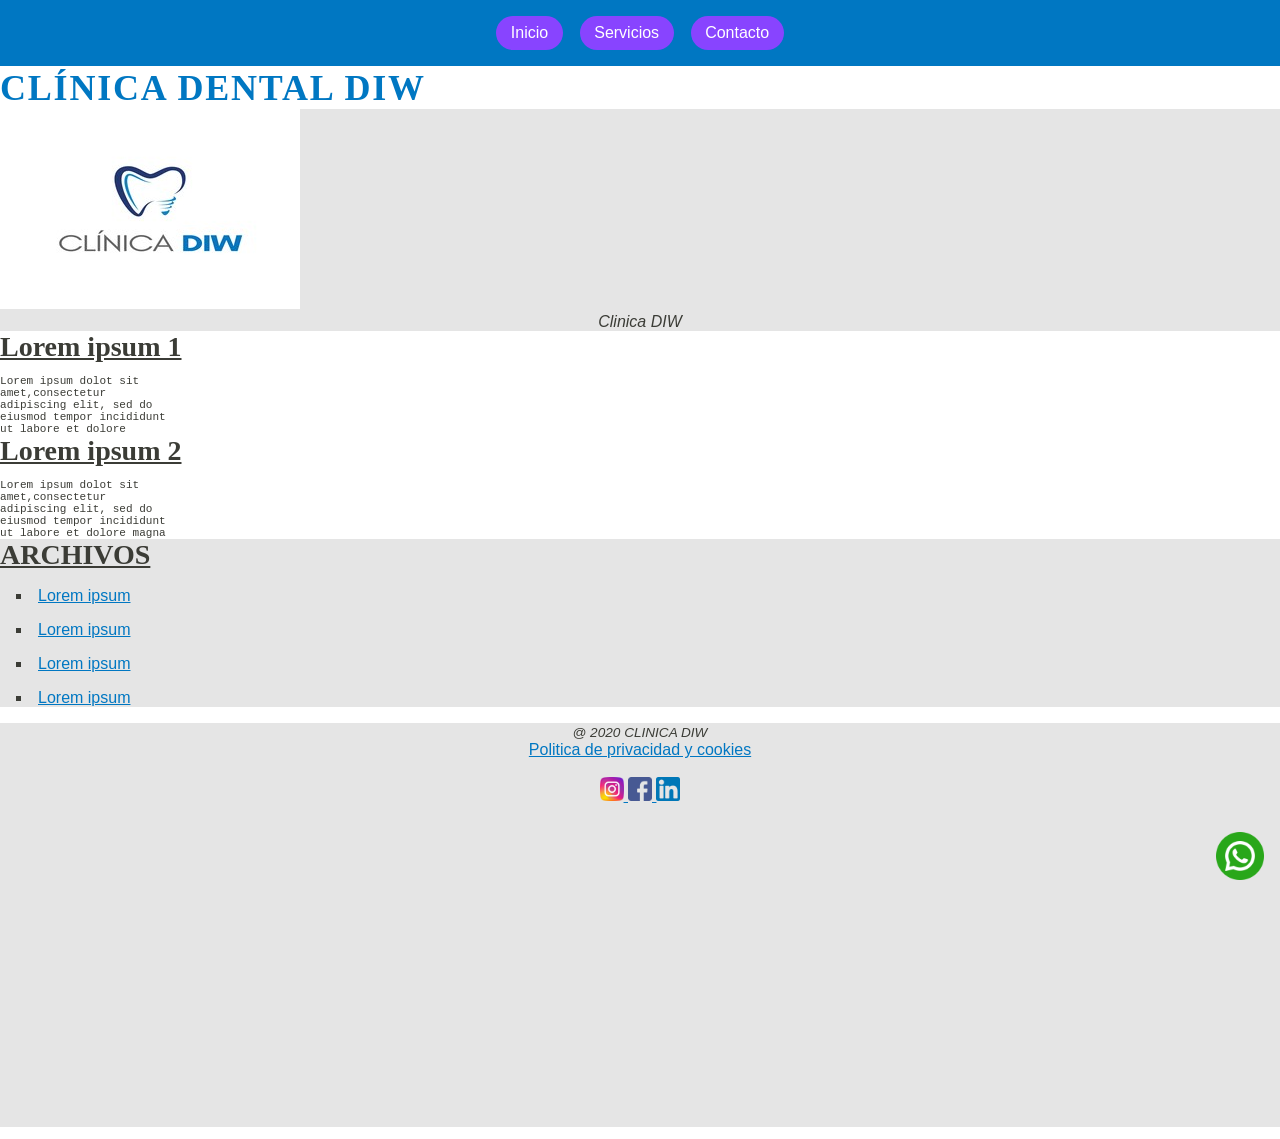
==== index.html @ 5e55195e "Paso archivos de practica anterior a github practica 4" ====
<!DOCTYPE html><!--Indica que el documento está bajo el estándar de HTML5.-->
<html lang="es"> <!--Representa la raíz del documento HTML. Contiene los elementos <head> y <body>. Es importante añadir el atributo lang para especificar el idioma del contenido--> 
    <head> <!--Contiene metadatos sobre el documento, como enlaces a hojas de estilo, scripts y otras configuraciones que no son visibles para el usuario-->   
        <title>Clinica Dental DIW</title><!--Representa el título del documento. Se muestra en la barra superior del navegador.-->
        <!--Define los metadatos del documento, como la codificación de caracteres (charset="UTF-8"), la descripción (name="description") o el autor.-->    
        <meta charset="UTF-8">
        <meta name="description" content="Tu clinica dental ahora en Alicante.Conoce nuestros servicios y pide cita sin compromiso.Dejate cuidar por nuestros profesionales"> 
        <meta name="keywords" content="dientes,dentista"> 
        <meta name="author" content="Asensio Rebollo">
        <meta name="viewport" content="width=device-width,initial-scale=1.0">
        <link rel="shortcut icon" type="image/x-icon" href="assets/images/logo_clinica_diw_300x200.ico">
        <link rel="stylesheet" href="assets/css/style.css">
    </head> 
<body>
     <h1>Clínica Dental DIW</h1>     
    <!--Cabecera-->
    <header>
        <!-- Elementos <figure> y <figurecaption>-->
        <figure>
            <a href="index.html">
             <img src="assets/images/logo_clinica_diw_300x200.jpg" alt="Logotipo de Clinica DIW de index">   
            </a>
        <figcaption>Clinica DIW</figcaption>
        </figure>   
       
    </header>
     <!--Navegación-->
    <nav>
        <ul>
        <li><a href="#">Inicio</a></li>
        <li><a href="servicios.html">Servicios</a></li>
        <li><a href="contacto.html">Contacto</a></li>
        </ul>
    </nav>
     <!--Sección-->
    <section>
         <!--Articulos-->
        <article>
        <h2>Lorem ipsum 1</h2> 
<pre>  <!-- PRE Indica que su contenido está preformateado y que este formato debe ser preservado-->
Lorem ipsum dolot sit
amet,consectetur
adipiscing elit, sed do
eiusmod tempor incididunt
ut labore et dolore
</pre>   
        </article>
        <article>
            <h2>Lorem ipsum 2</h2>  
 <pre>  
Lorem ipsum dolot sit
amet,consectetur
adipiscing elit, sed do
eiusmod tempor incididunt
ut labore et dolore magna
</pre>     
        </article>
    </section> 
     <!--Aside-->
        <aside>
            <h2>ARCHIVOS</h2><!-- cambio a h2 mejor que h3-->
            <ol>
                <li><a href="#">Lorem ipsum</a></li>
                <li><a href="#">Lorem ipsum</a></li>
                <li><a href="#">Lorem ipsum</a></li>
                <li><a href="#">Lorem ipsum</a></li>
            </ol>
        </aside>
     <!--Footer-->
    <footer>
        
            <small>@ 2020 CLINICA DIW</small>
            <br>
        <!-- Abrir enlace en una página aparte -->
            <a href="privacidad.html" target="_blank">Politica de privacidad y cookies    
            </a><br><br>
            <!--cambio nombre clase-->
            <a class="whatsapp" href="https://www.whatsapp.com/?lang=es">
                <img src="assets/images/whatsapp.png" alt="Clinica DIW en whatsapp" title="whatsapp" width="24" height="24">
            </a>
            <!--cambio nombre clase-->
            <a href="https://www.instagram.com/">
                <img src="assets/images/instagram.png" alt="Clinica DIW en instagram" title="Instagram" width="24" height="24">
            </a>
            <a href="https://www.facebook.com/">
                <img src="assets/images/facebook.png" alt="Clinica DIW en facebook" title="Facebook" width="24" height="24">
            </a>
            <a href="https://www.linkedin.com/">
                <img src="assets/images/linkedin.png" alt="Clinica DIW en linkedin" title="linkedin" width="24" height="24">
             </a><br><br>
             <iframe title="Mapa de ubicacion de clinica" src="https://www.google.com/maps/embed?pb=!1m18!1m12!1m3!1d4425.983877874172!2d-0.516318954870003!3d38.33409222716128!2m3!1f0!2f0!3f0!3m2!1i1024!2i768!4f13.1!3m3!1m2!1s0xd62370e5b0c15f1%3A0x91f6bc3a8100bda5!2sIES%20MARE%20NOSTRUM%20CALLE%20PANAM%C3%81%2022%20ALICANTE!5e0!3m2!1ses!2ses!4v1792260594116!5m2!1ses!2ses" width="400" height="300" style="border:0;" allowfullscreen="" loading="lazy" referrerpolicy="strict-origin-when-cross-origin"></iframe>
    </footer>
</body>
</html>
<!--Probando-->
---- assets/css/style.css ----
/*Actividad 3.1*/
*{
    margin:0;/*margen externo*/
    padding:0;/*margen interno*/
}
/*Actividad 4.1*/
body{
    font-size:1em;
   
}
h1{
    font-size: 2.25em;/*tamaño letra h1*/   
}
h2{
    font-size: 1.75em;/*tamaño letra h2*/  
}
h3{
    font-size: 1.37em;/*tamaño letra h3*/   
}
h4{
    font-size: 1.25em;/*tamaño letra h4*/    
}
figcaption,label,caption,nav a{
    font-size: 1em;/*tamaño letra p*/
}
pre,small{
    font-size: 0.85em;
}

/*Actividad 5.1*/
body{
color:#3B3C36;/*gris grafito*/
background-color:white;/*color de fondo*/
}
h1{
color:#0077c2;
}
h2,h3,h4{
 color:#3B3C36;/*gris grafito*/
}
header{
    color:#3B3C36;
    background-color:#E5E5E5;
}
nav{
    background-color: #0077c2;
}
nav a{
   color:white;
}
aside{
    color:#3B3C36;
    background-color:#E5E5E5;
}
footer{
    color:#3B3C36;
    background-color:#E5E5E5;
}
section{
    color:#3B3C36;
}
article{
    color:#3B3C36;
}
#contacto{
color:#000000;
}
/*Texto*/
pre,small{
    color:#3B3C36;
}

/*Formulario*/
fieldset{
    color:#3B3C36;
    background-color:#E5E5E5;
}
legend{
    color:#0077c2;
}
input,textarea{
    color:#3B3C36;
    background-color:white;
}
/* botón de enviar */
.boton-enviar{
    color:#3B3C36;
    background-color: #f9d923;
}
/*Tablas*/
th{
    color:#ffffff;
    background-color: #0077c2;
}
td{
    color:#ffffff;
}
caption{
    color:#3B3C36;
}

/*Actividad 6.1*/
/*secciones*/

h1{
    text-transform: uppercase;/*mayusculas*/
    letter-spacing: 0.05em;/*espacio entre caracteres*/
}
h2{
    text-decoration: underline;
}

nav,footer{
    text-align: center;
}

#contacto{
    text-align: left;
}
/*Contenido y texto*/
p{
   line-height:1.5em;/*tamaño lineas*/
   text-align:justify;
}
pre{
    text-indent:1em;
}
figcaption{
    text-align: center;
}
/*Formulario*/
legend{
    text-transform: capitalize;
}
input,textarea{
    text-align:left;
}
.boton-enviar{
    text-transform: uppercase;
}
/*Tabla*/
th{
    text-align:center;
    text-transform: uppercase;
}
td{
    vertical-align: top;
}
caption{
    text-align: center;
    text-transform:uppercase ;
}
/*Actividad 7.1*/
/*Secciones*/
body{ font-family: Arial, Helvetica, sans-serif; }
h1,h2,h3,h4{
    font-family: "Times New Roman", Times, serif;
}

/*Contenido y textos*/
figcaption,small{
    font-style: italic;
}
/*Formularios*/
input, textarea{
    font-family: Arial, Helvetica, sans-serif;
    font-size: 1em;
}
 .boton-enviar{
    font-family: Arial, Helvetica, sans-serif;
    font-size: 1em;
    font-weight: bold;
 }
/*Tabla*/
caption{
    font-style:italic;
}
/*Actividad 8.1*/
/*Botonera nav*/
nav{
    padding: 1em;
}
nav ul{
list-style-type: none; /* Eliminamos los marcadores predeterminados*/
padding: 0; /* Eliminamos el relleno predeterminado */
}
nav li{
    display: inline-block;/*bloque en linea de los 3 elementos*/
}
/*nav en botonera*/
nav a{
    display:inline-block;
    padding: 0.5em 0.9em;
    background-color:#8844FF;
    border-radius: 50px;
    text-decoration: none; 
    margin:0em 0.4em 0em 0.4em;
}
/*Listas aside*/
aside ol{
    list-style-type: square;
    list-style-position: inside;/*se ven las viñetas*/
}
aside li{
    margin: 1em;/*separa los enlaces*/
}
/*Actividad 11.1*/
table{
    table-layout: auto; width: 100%;/*celda ajusta al texto*/
    border-collapse: collapse;
    margin: 3em 0em;
}
caption{
    caption-side: bottom;  /*Titulo abajo*/ 
}
th{
border:solid #3B3C36;
}
td{
border:solid #3B3C36;/*borde en td y th*/
text-align:center;/*texto centrado*/
}
/*Actividad 12.1*/
/*Menu fijo*/
body{
padding-top: 4.2em;/*para posicionar el menu fijo*/
} 
nav{
position:fixed;
z-index: 2;/*organiza elementos solapados*/
top: 0em;
left: 0em;
right: 0em;
}
/*Icono whatapp*/
.whatsapp{
    position:fixed;
    z-index: 2;
    bottom:1em;
    right: 1em;
}
.whatsapp img{
     width:3em;
    height:3em;  
}
/*Actividad 13.1*/
/*Filas tabla*/

table tr:first-child th{background-color:#0077c2;}
table tr:nth-child(odd) td{background-color: green;} /* Filas impares */
table tr:nth-child(even) td{ background-color: red;} /* Filas pares */
/*Enlaces en orden LVHA*/
a:link { color: #0077c2;}/*No visitado por el usuario*/
a:visited {color: #5b2bb5;}/*Visitado por el usuario*/
a:hover { color:greenyellow; text-decoration: underline;}/*Modifica el estilo cuando un elemento apuntador pasa por
encima*/
a:active {color:#3B3C36; background-color:#f9d923;}/*Se activa cuando el usuario pulsa el elemento*/

/*Enlaces para nav*/
nav a:link, nav a:visited{ color:white; background-color:#8844FF; }
nav a:hover, nav a:focus{ color:#3B3C36; background-color:#f9d923; text-decoration:none; }
nav a:active{ color:white; background-color:#0077c2; }

/*Enlaces para aside y footer*/
aside a:link, footer a:link{ color:#0077c2; }
aside a:visited, footer a:visited{ color:#5b2bb5; }
aside a:hover, footer a:hover{ color:#005a94; text-decoration:underline; }
aside a:active, footer a:active{ background-color:#f9d923; color:#3B3C36; }

/*Enlaces contacto*/
#contacto a:link{color: orange;}
#contacto a:visited{color:#5b2bb5;}
#contacto a:hover{color:greenyellow; text-decoration: underline;}
#contacto a:active{color:#3B3C36;background-color:#f9d923;}

/*Actividad 18.1*/
.campo{ margin-bottom:1em; }/*Sustituye a br*/
label{ display:inline-block;/*etiquetas en la misma linea*/
     width:12em; /*etiquetas misma ancho*/
     vertical-align:top; /*texto arriba*/
    }

/*no dejar pegado el formulario a la pantalla*/
fieldset{ max-width:40em;/*Tamaño maximo*/
     margin:2em auto; /*Se centra el bloque */
     padding:1.5em; /*espacio interior*/
     border:2px solid #0077c2; /*borde y esquinas*/
     border-radius:10px; 
    }
    
legend{ padding:0 0.5em; }/*relleno separa la línea del texto*/
input, textarea{ padding:0.5em; border:1px solid #3B3C36; border-radius:5px; }/*borde fino gris y esquinas  redondeadas */
input[type="text"], input[type="email"], input[type="tel"], input[type="number"], textarea{ width:18em; }/*Separa texto dentro del campo.*/
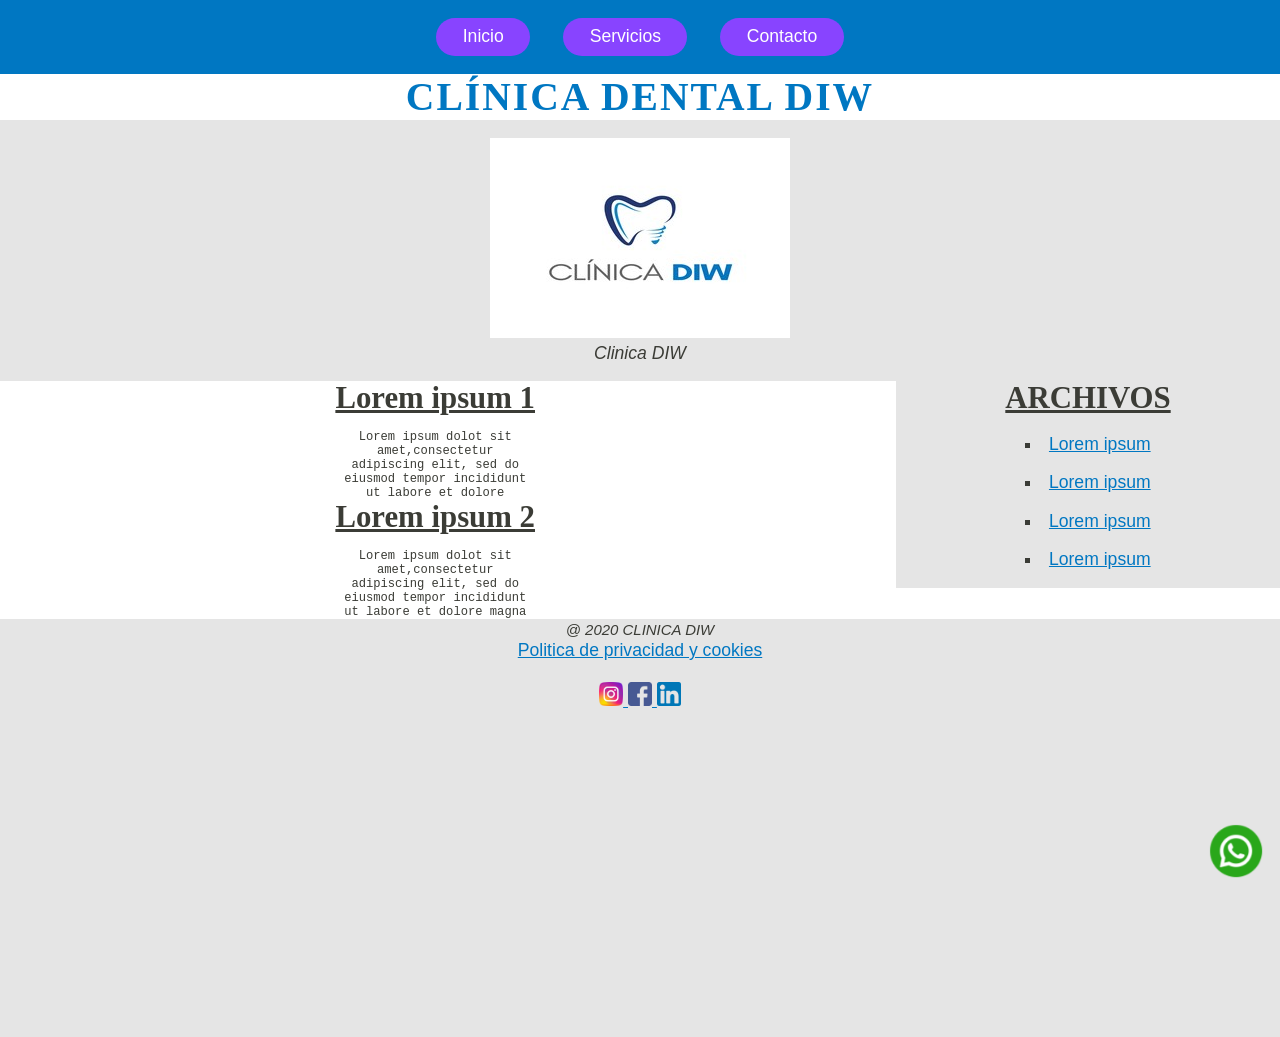
==== commit 5229b01c: "Añado link a las 4 paginas html" ====
--- a/index.html
+++ b/index.html
@@ -7,9 +7,10 @@
         <meta name="description" content="Tu clinica dental ahora en Alicante.Conoce nuestros servicios y pide cita sin compromiso.Dejate cuidar por nuestros profesionales"> 
         <meta name="keywords" content="dientes,dentista"> 
         <meta name="author" content="Asensio Rebollo">
-        <meta name="viewport" content="width=device-width,initial-scale=1.0">
+        <meta name="viewport" content="width=device-width,initial-scale=1.0"><!--Evita problemas con movil-->
         <link rel="shortcut icon" type="image/x-icon" href="assets/images/logo_clinica_diw_300x200.ico">
         <link rel="stylesheet" href="assets/css/style.css">
+        <link rel="stylesheet" href="assets/css/print.css" media="print"><!--actividad 4.2.1-->
     </head> 
 <body>
      <h1>Clínica Dental DIW</h1>     
--- a/assets/css/style.css
+++ b/assets/css/style.css
@@ -291,3 +291,79 @@
 legend{ padding:0 0.5em; }/*relleno separa la línea del texto*/
 input, textarea{ padding:0.5em; border:1px solid #3B3C36; border-radius:5px; }/*borde fino gris y esquinas  redondeadas */
 input[type="text"], input[type="email"], input[type="tel"], input[type="number"], textarea{ width:18em; }/*Separa texto dentro del campo.*/
+
+/*practica 4*/
+img,iframe{max-width: 100%;}
+
+/*privacidad*/
+#privacidad p, #privacidad h1{
+    max-width:800px;/*ancho*/
+    margin:1em auto;/*margen*/
+    padding:0px 16px;/*separacion de los lados*/
+    box-sizing:border-box;/*padding dentro del ancho*/
+}
+#privacidad p{
+    white-space:pre-line;/*respeta los saltos de linea*/
+    text-align:left;/*en listas, justificado queda con huecos feos*/
+}
+
+/*media queries Ordenador*/
+@media (min-width:1200px) {
+
+    body{ font-size: 1.1em; text-align:center;}
+    header{ text-align:center; padding:1em 0em; }/*logotipo centrado y con aire*/
+    nav a{ padding:0.5em 1.5em; margin:0em 0.8em; }/*botones del menu mas anchos y separados*/
+    section{ float:left; width:68%; }/*columna izquierda y tamaño*/
+    aside{ float:right; width:30%; }/*columna derecha.resto de tamaño con separacion entre section y aside*/
+    article{ float:none; width:auto; }/*los articulos uno debajo de otro*/
+    footer{ clear:both; }/*el footer se coloca debajo de las columnas*/
+    #servicios h2{ text-align:center; }/*titulo centrado*/
+    #servicios table{ width:90%; margin:3em auto; }/*tabla centrada con separacion a los lados*/
+    #servicios th, #servicios td{ padding:0.6em; }/*celdas mas anchas*/
+    form{ float:none; width:100%; }/*en contacto.html.formulario a la izquierda*/
+     #contacto{ float:none; width:auto; max-width:40em; padding:0em 1.5em; margin:0em auto 2em auto; }/*datos debajo, alineados con el formulario*/
+}
+/*media queries Tablet*/
+
+@media (min-width: 700px) and (max-width: 1199px){
+    
+    body{ font-size: 1em; text-align:center;}/* se baja a 1em el tamaño*/
+    header{ text-align:center; padding:1em 0em; }/*mantengo mismo diseño que en ordenador*/
+    nav a{ padding:0.5em 1.2em; margin:0em 0.5em; }/*bajo padding y margin*/
+    section{ float:left; width:65%; }/* overflow,oculto(recorta contenido)*/
+    article{ float:left; width:48%; }/*dos articulos en columnas*/
+    aside{ float:right; width:33%; }/*el aside baja debajo*/
+    footer{ clear:both; }
+    #servicios table{ width:100%; margin:2em 0em; table-layout:fixed; }/*tabla ancho a pantalla, 4 columnas iguales*/
+    #servicios th, #servicios td{ padding:0.4em; overflow-wrap:break-word; }/*el texto largo salta de linea*/
+    form{ float:none; width:100%; }/*formulario ancho 100%*/
+    #contacto{ float:none; width:auto; max-width:40em; padding:0em 1.5em; margin:0em auto 2em auto; }/*datos debajo, alineados con el formulario*/
+}
+
+/*media queries Movil*/
+
+@media (max-width: 699px){
+    body{ font-size:1em; padding-top:3.5em; }/*menu fijo mas bajo*/
+    h1{ font-size:1.6em; }/*tamaño fuente h1*/
+    h2{ font-size:1.4em; }/*tamaño fuente h2*/
+    header{ text-align:center; padding:0.5em 0em; }
+    section, aside{ float:none; width:100%; }
+    article{ float:none; width:100%; margin-left:0em; }
+    nav{ padding:0.5em; }
+    nav a{ padding:0.4em 0.6em; margin:0em 0.1em; }/*botones mas pequeños para que quepan*/
+    footer{ clear:both; }
+    iframe{ width:100%; }/*el mapa ocupa todo el ancho*/
+    .whatsapp img{ width:2.5em; height:2.5em; }
+    #servicios h2{ text-align:center; }
+    #servicios table{ width:100%; margin:1em 0em; table-layout:fixed; }
+    #servicios th, #servicios td{ 
+    font-size:0.75em;/*letra mas pequeña para que quepa el texto*/
+    padding:0.3em; 
+    border-width:1px;/*borde fino, ocupa menos sitio*/
+    overflow-wrap:break-word;/*las palabras largas saltan de linea*/
+    }
+    form{ float:none; width:100%; }
+    #contacto{ float:none; width:100%; padding:0em 1em; box-sizing:border-box; }/*datos debajo, sin tocar los bordes*/
+    #contacto p{ text-align:left; }/*sin justificar, para que no haya huecos entre palabras*/
+}
+/*Servicios*/
--- a/assets/css/print.css
+++ b/assets/css/print.css
@@ -0,0 +1,7 @@
+
+header,
+footer,
+nav,
+aside{
+    display:none;
+}
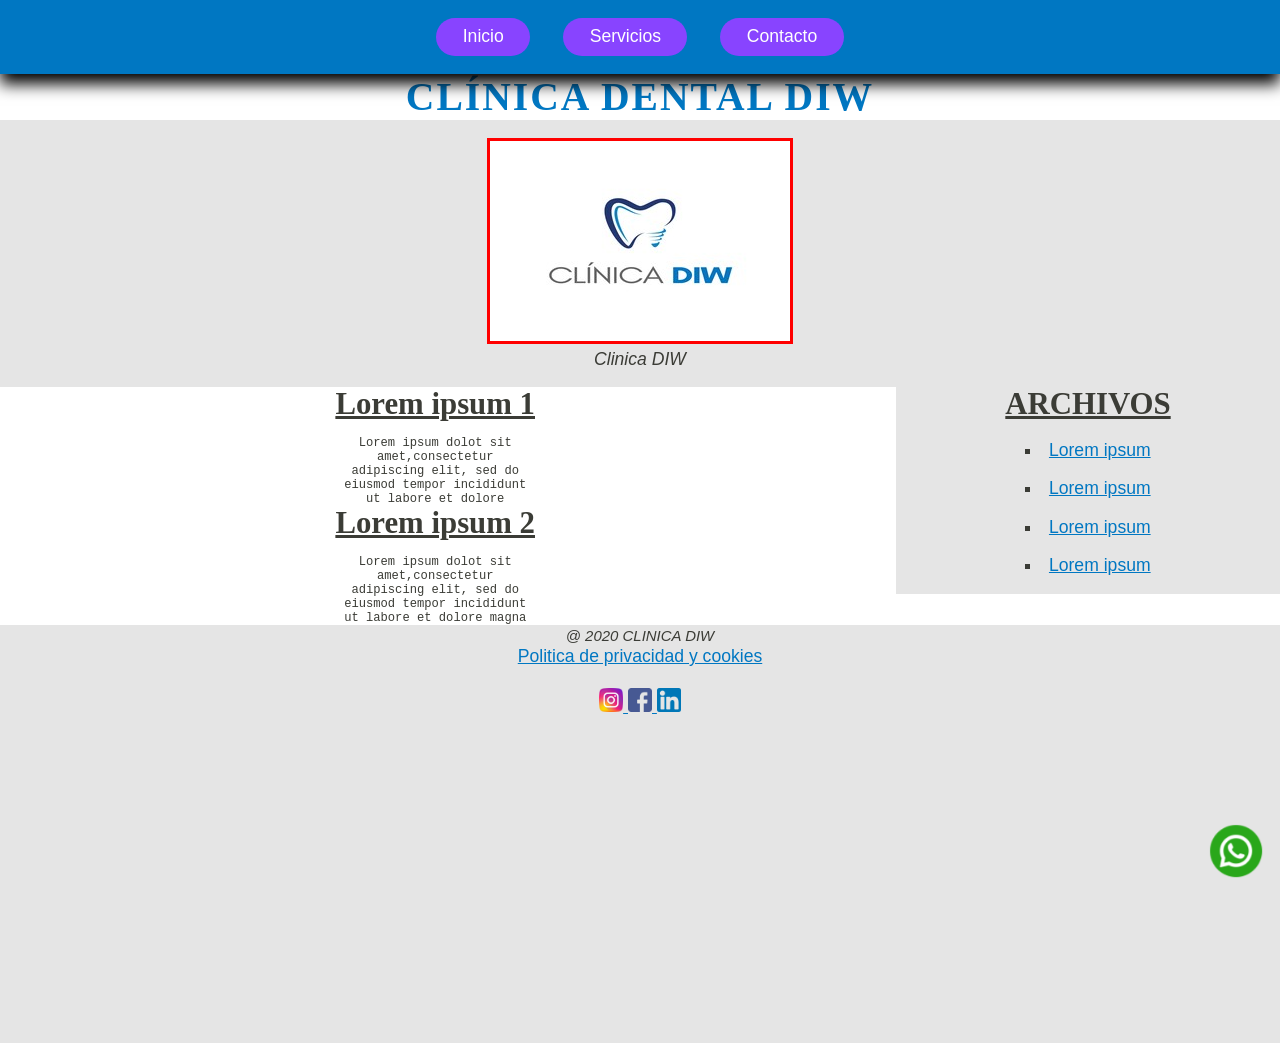
==== commit 46726234: "pruebo selector con alt logo" ====
--- a/index.html
+++ b/index.html
@@ -19,7 +19,7 @@
         <!-- Elementos <figure> y <figurecaption>-->
         <figure>
             <a href="index.html">
-             <img src="assets/images/logo_clinica_diw_300x200.jpg" alt="Logotipo de Clinica DIW de index">   
+             <img src="assets/images/logo_clinica_diw_300x200.jpg"> <!--alt="Logotipo de Clinica DIW de index"-->   
             </a>
         <figcaption>Clinica DIW</figcaption>
         </figure>   
--- a/assets/css/style.css
+++ b/assets/css/style.css
@@ -292,6 +292,14 @@
 input, textarea{ padding:0.5em; border:1px solid #3B3C36; border-radius:5px; }/*borde fino gris y esquinas  redondeadas */
 input[type="text"], input[type="email"], input[type="tel"], input[type="number"], textarea{ width:18em; }/*Separa texto dentro del campo.*/
 
+/*Sombras*/
+nav{
+    box-shadow: 0px 10px 15px black;/*sin desplazamiento lateral, 10px hacia abajo, desenfoque 15px*/
+}
+/*Selector Not*/
+img:not([alt]){
+    border: 3px solid red;
+}
 /*practica 4*/
 img,iframe{max-width: 100%;}
 
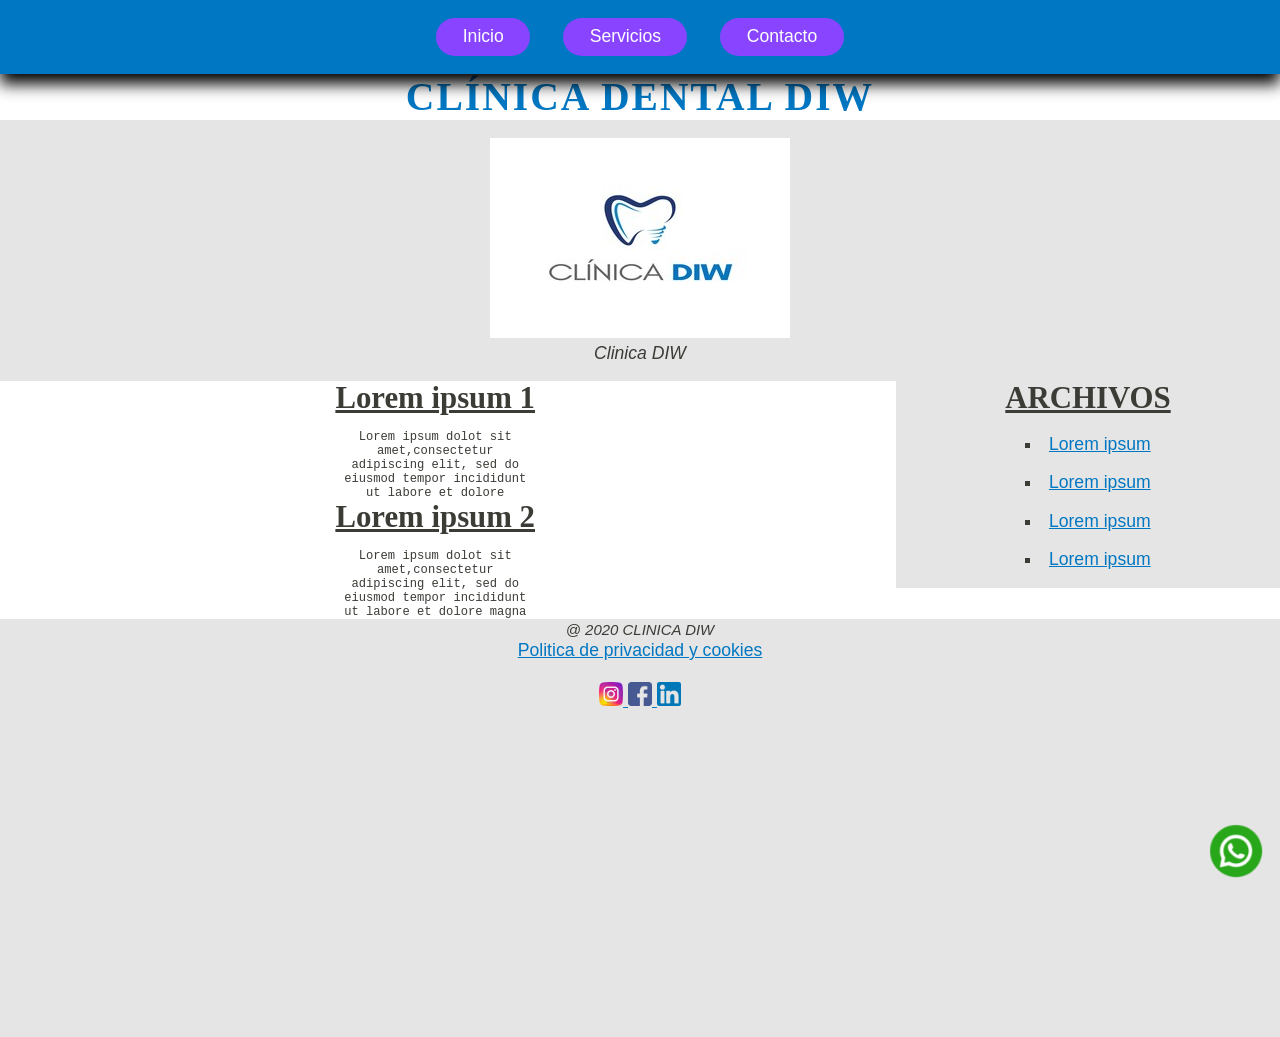
==== commit 2a8e9222: "vuelvo a colocar Alt en logo" ====
--- a/index.html
+++ b/index.html
@@ -19,7 +19,7 @@
         <!-- Elementos <figure> y <figurecaption>-->
         <figure>
             <a href="index.html">
-             <img src="assets/images/logo_clinica_diw_300x200.jpg"> <!--alt="Logotipo de Clinica DIW de index"-->   
+             <img src="assets/images/logo_clinica_diw_300x200.jpg" alt="Logotipo de Clinica DIW de index">   
             </a>
         <figcaption>Clinica DIW</figcaption>
         </figure>   
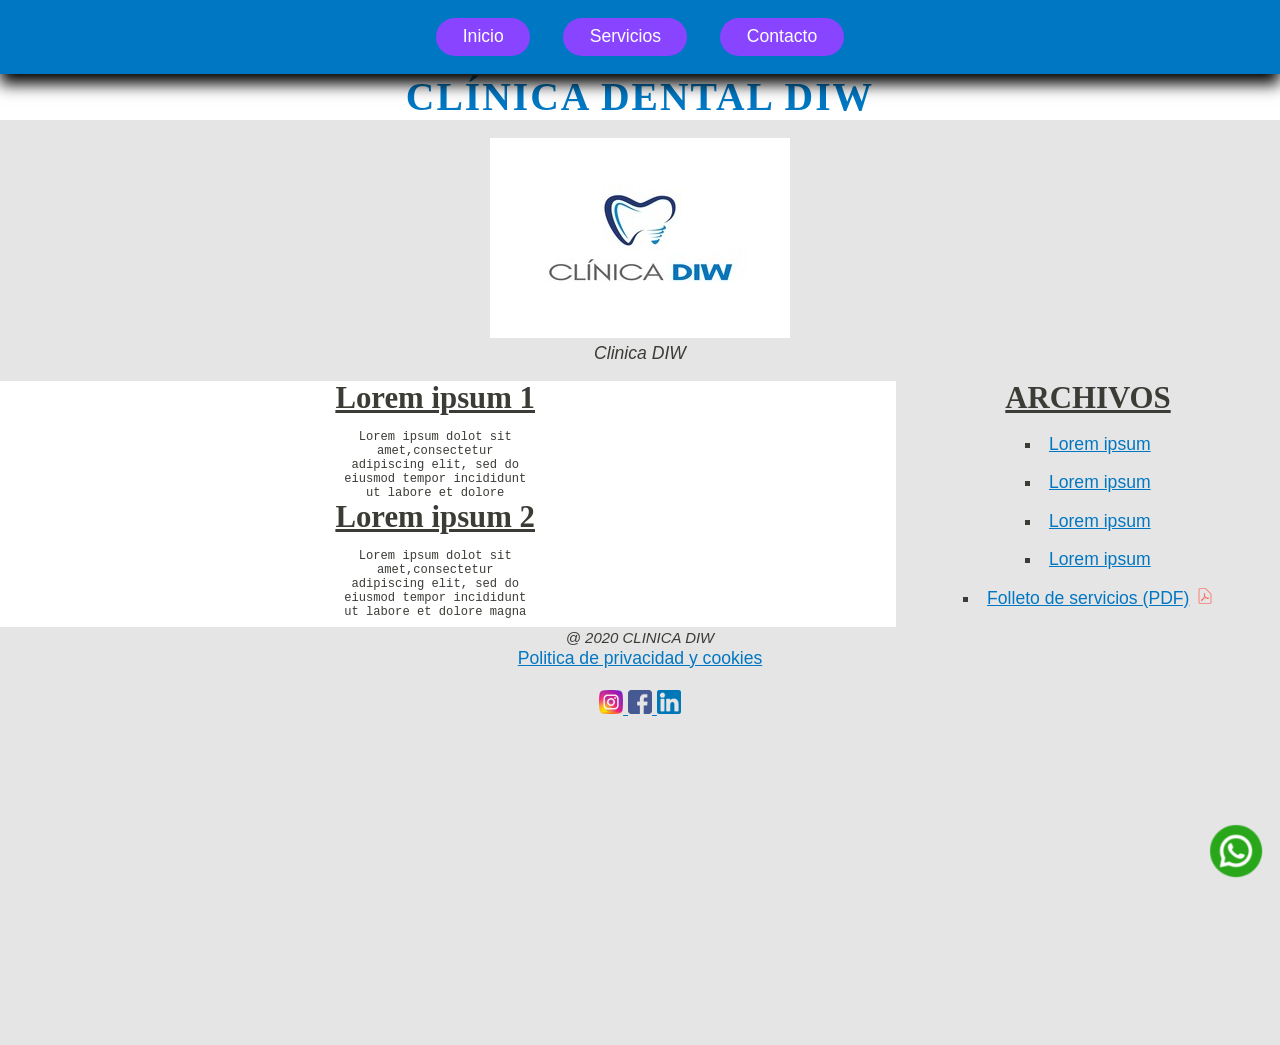
==== commit 06300aa1: "añado li a index html y css para actividad 4.7.1" ====
--- a/index.html
+++ b/index.html
@@ -65,6 +65,8 @@
                 <li><a href="#">Lorem ipsum</a></li>
                 <li><a href="#">Lorem ipsum</a></li>
                 <li><a href="#">Lorem ipsum</a></li>
+                <!--Añado linea para probar pseudo-elemento after actividad 4.7.1-->
+                <li><a href="assets/docs/servicios.pdf">Folleto de servicios (PDF)</a></li>
             </ol>
         </aside>
      <!--Footer-->
--- a/assets/css/style.css
+++ b/assets/css/style.css
@@ -292,14 +292,24 @@
 input, textarea{ padding:0.5em; border:1px solid #3B3C36; border-radius:5px; }/*borde fino gris y esquinas  redondeadas */
 input[type="text"], input[type="email"], input[type="tel"], input[type="number"], textarea{ width:18em; }/*Separa texto dentro del campo.*/
 
-/*Sombras*/
+/*Sombras Actividad 4.6.1.*/
 nav{
-    box-shadow: 0px 10px 15px black;/*sin desplazamiento lateral, 10px hacia abajo, desenfoque 15px*/
-}
-/*Selector Not*/
+    box-shadow: 0px 10px 15px black;
+}
+/*Selector Not Actividad 4.7.1. Pseudo-clase not.Probado con la imagen del Logo*/
 img:not([alt]){
     border: 3px solid red;
 }
+/*Selector pseudo-elemento after*/
+a[href$=".pdf"]::after{
+    content: "";/*obligatorio: sin content el ::after no se dibuja*/
+    display: inline-block;
+    width: 16px;
+    height: 16px;
+    margin-left: 0.4em;
+    background: url("../images/pdf.png") no-repeat center / contain;
+}
+
 /*practica 4*/
 img,iframe{max-width: 100%;}
 
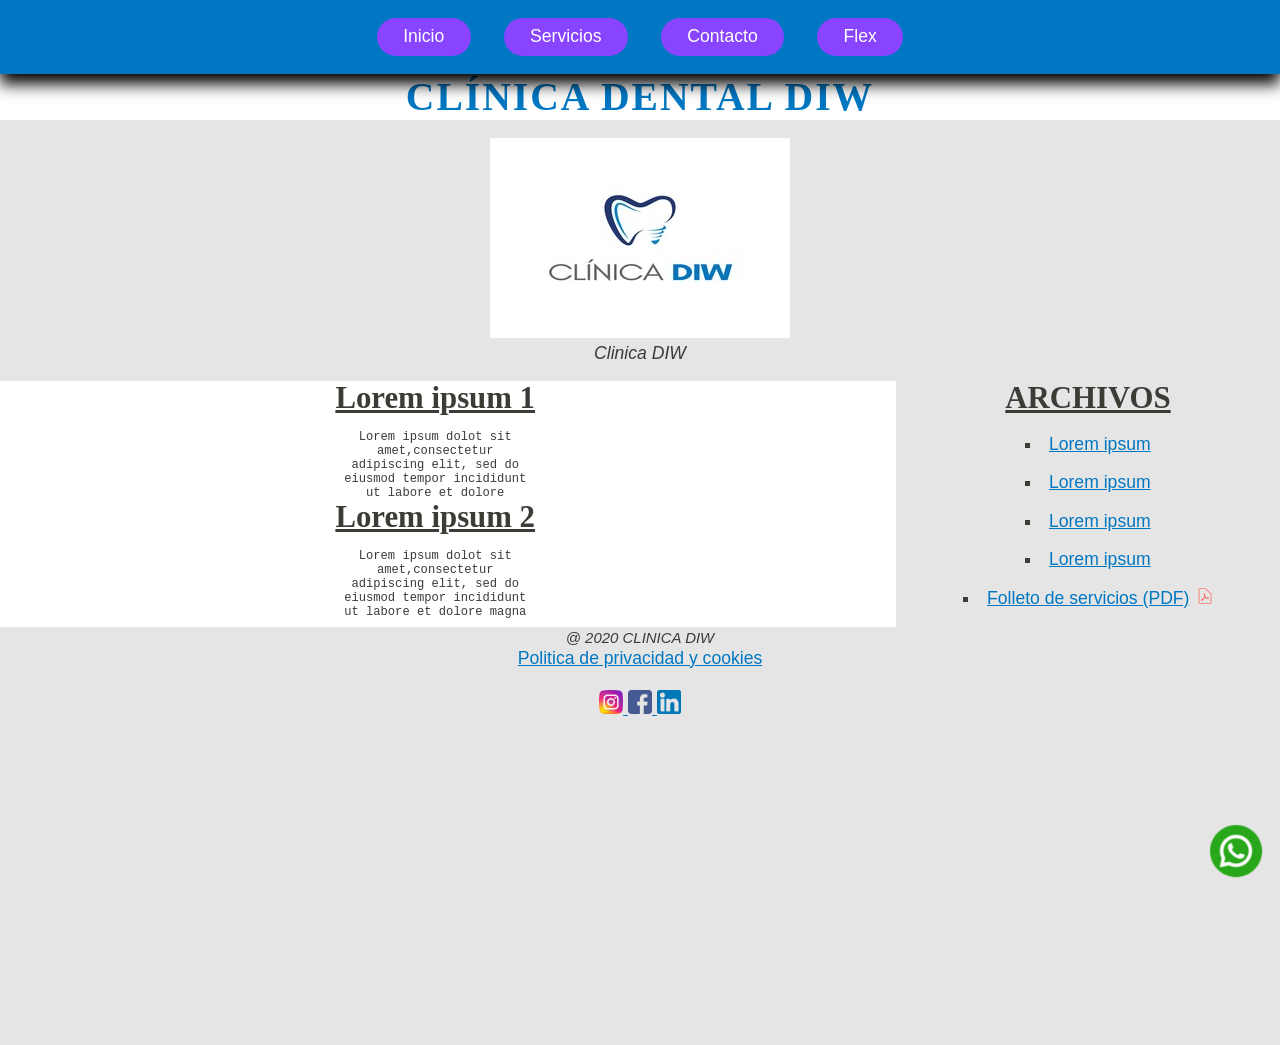
==== commit 9fa69c9b: "añado enlace de flex.html a las 4 pagina de html" ====
--- a/index.html
+++ b/index.html
@@ -31,6 +31,7 @@
         <li><a href="#">Inicio</a></li>
         <li><a href="servicios.html">Servicios</a></li>
         <li><a href="contacto.html">Contacto</a></li>
+        <li><a href="flex.html">Flex</a></li><!--Actividad 4.11.1-->
         </ul>
     </nav>
      <!--Sección-->
--- a/assets/css/style.css
+++ b/assets/css/style.css
@@ -300,14 +300,26 @@
 img:not([alt]){
     border: 3px solid red;
 }
-/*Selector pseudo-elemento after*/
+/*Selector pseudo-elemento after Actividad 4.7.1*/
 a[href$=".pdf"]::after{
-    content: "";/*obligatorio: sin content el ::after no se dibuja*/
+    content: "";/*sin esta linea el ::after no se dibuja*/
     display: inline-block;
     width: 16px;
     height: 16px;
     margin-left: 0.4em;
     background: url("../images/pdf.png") no-repeat center / contain;
+}
+
+/*Transiciones en nav.Actividad 5.3.1*/
+nav a{
+    transition: background-color 0.3s ease, color 0.3s ease;/*fondo amarillo y texto gris*/
+}
+/*Transformaciones en Actividad 5.4.1 en footer*/
+footer a img{
+    transition: transform 0.3s ease;/*pongo transition para que sea suave*/
+}
+footer a img:hover{
+    transform: scale(1.3) rotate(10deg);/*se agranda un 30% y gira 10 grados*/
 }
 
 /*practica 4*/
